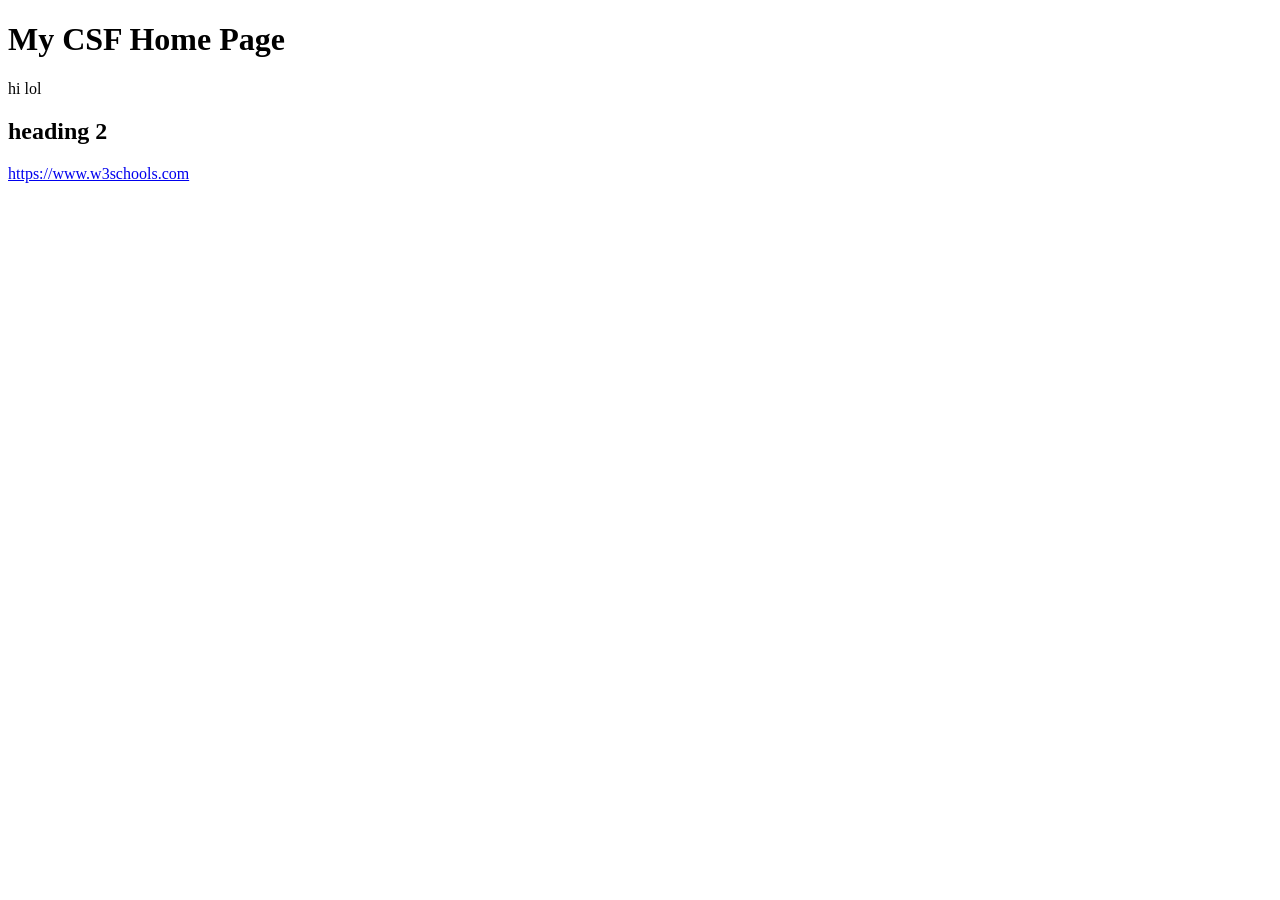
==== index.html @ 06cec26f "test" ====
<!DOCTYPE html>
<html>
  <head>
    <title>My CSF Home Page</title>
  </head>
  <body>

    <h1>My CSF Home Page</h1>
    <p>hi lol</p>
    <h2>heading 2</h2>
    <a href="https://www.w3schools.com">https://www.w3schools.com</a>
</body>
</html>
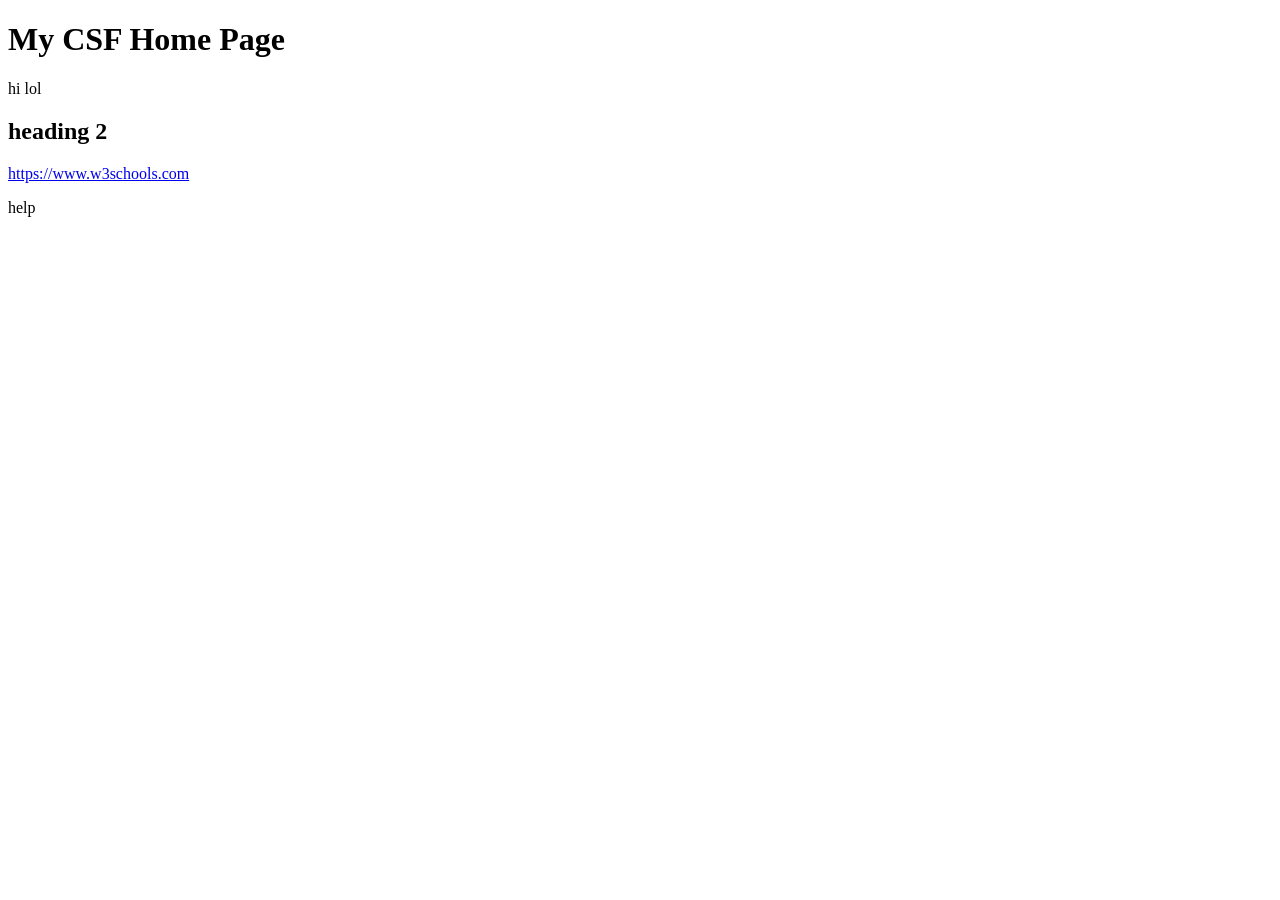
==== commit c884ecb8: "pls work" ====
--- a/index.html
+++ b/index.html
@@ -9,5 +9,6 @@
     <p>hi lol</p>
     <h2>heading 2</h2>
     <a href="https://www.w3schools.com">https://www.w3schools.com</a>
+    <p> help</p>
 </body>
 </html>
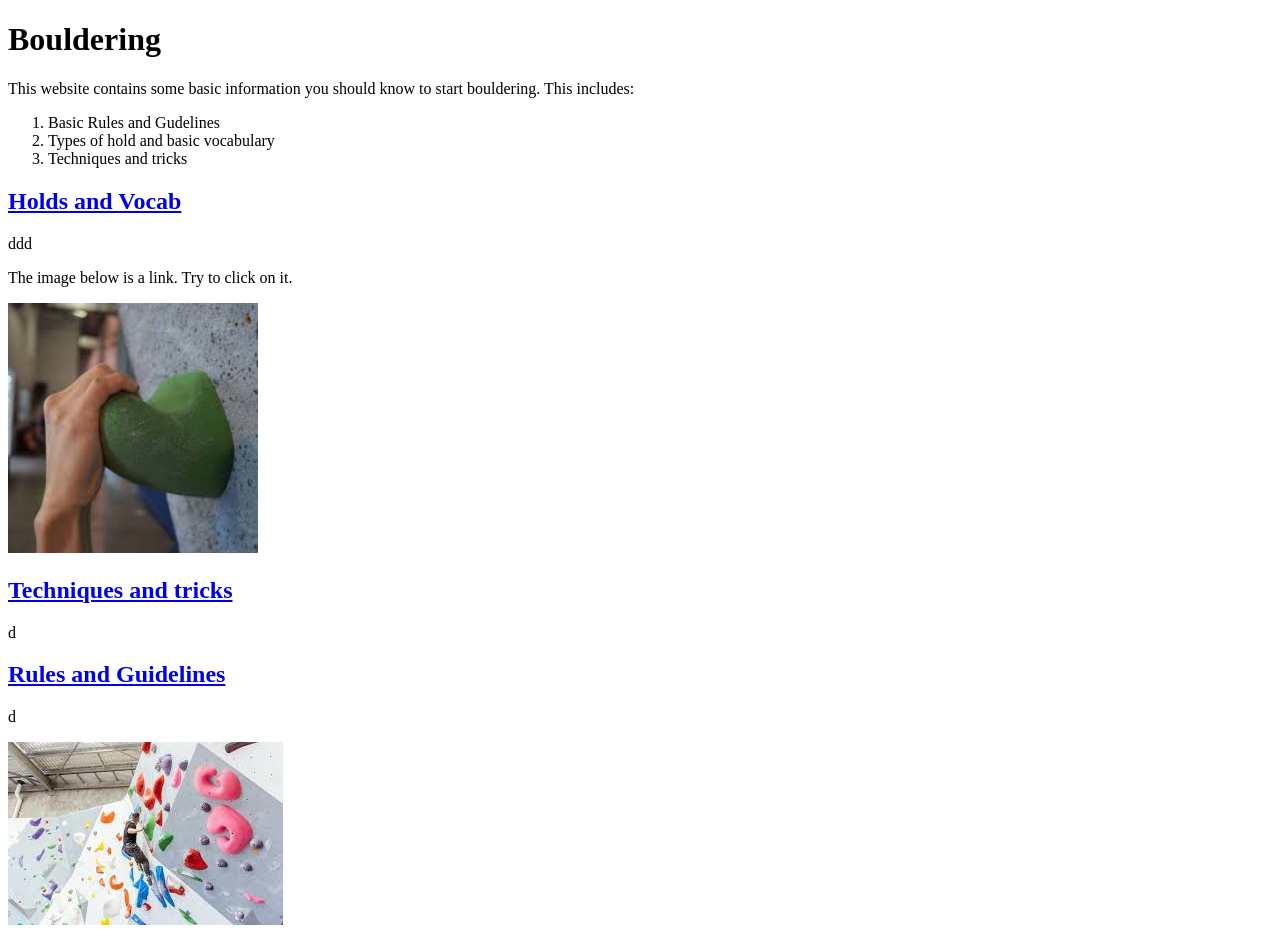
==== commit 266cd7a4: "basic_layout" ====
--- a/index.html
+++ b/index.html
@@ -1,14 +1,41 @@
 <!DOCTYPE html>
 <html>
   <head>
-    <title>My CSF Home Page</title>
+    <title>Bouldering Infographic</title>
   </head>
   <body>
 
-    <h1>My CSF Home Page</h1>
-    <p>hi lol</p>
-    <h2>heading 2</h2>
-    <a href="https://www.w3schools.com">https://www.w3schools.com</a>
-    <p> help</p>
+    <h1>Bouldering</h1>
+    <p>This website contains some basic information you should know to start bouldering. This includes:</p>
+    <ol>
+      <li>Basic Rules and Gudelines</li>
+      <li>Types of hold and basic vocabulary</li>
+      <li>Techniques and tricks</li>
+    </ol>  
+
+
+    <h2>
+      <a href="holds_and_vocab.html">Holds and Vocab</a>
+    </h2>
+    <p>ddd</p>
+    <p>The image below is a link. Try to click on it.</p>
+
+    <a href="holds_and_vocab.html"><img src="image/jug.jpg" alt="Jug picture" style="width:250px;height:250px;"></a>
+
+
+    <h2>
+      <a href="techniques_and_tricks.html">Techniques and tricks</a>
+    </h2>
+    <p>d</p>
+
+
+    <h2>
+      <a href="rules.html">Rules and Guidelines</a>
+    </h2>
+
+    <p>d</p>  
+    <img src="image/bouldering.jpg" alt="Bouldering image" style="width:1024x;height:683;">
+
+    
 </body>
 </html>
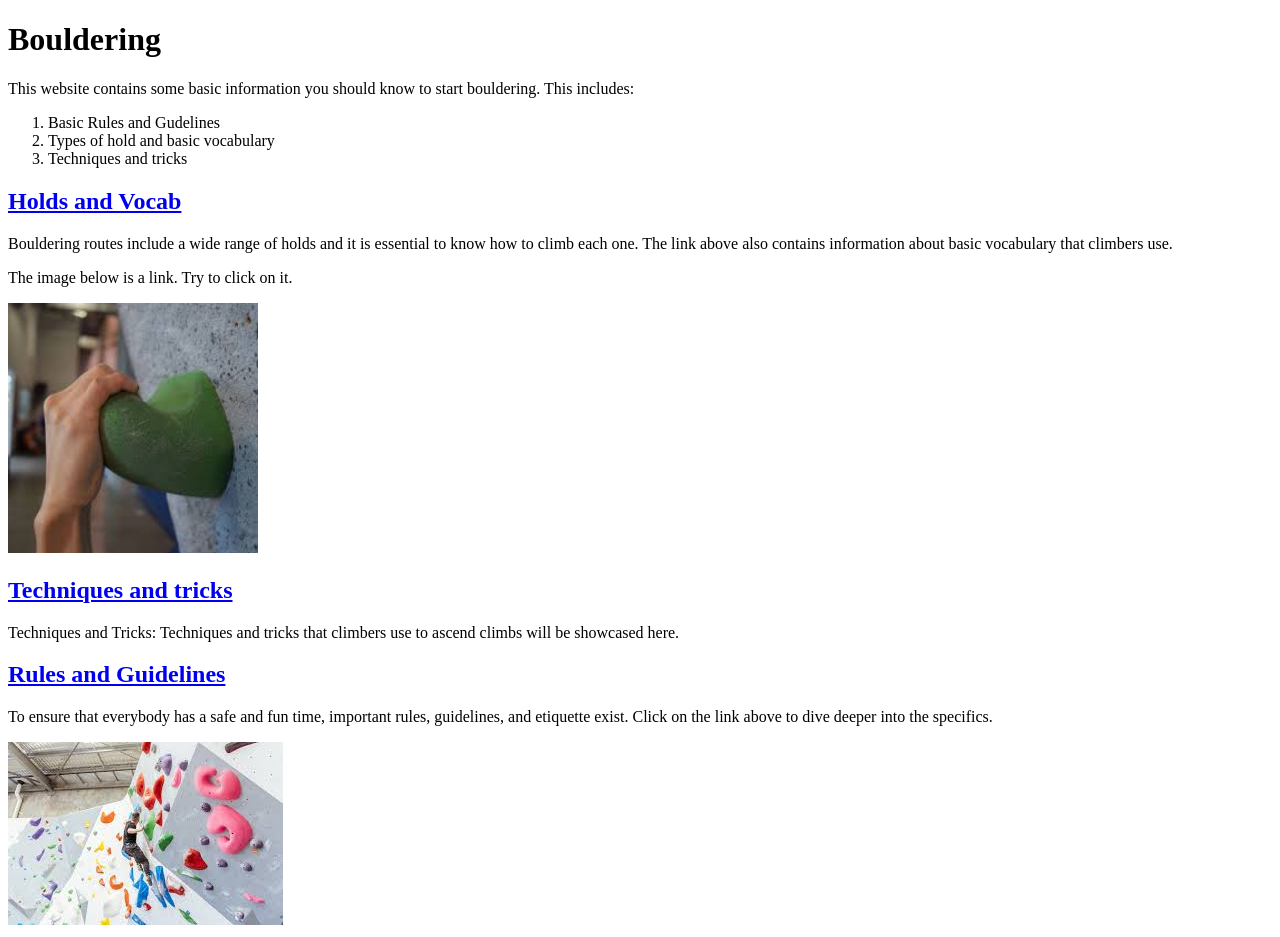
==== commit 01d04c86: "day 2" ====
--- a/index.html
+++ b/index.html
@@ -17,7 +17,8 @@
     <h2>
       <a href="holds_and_vocab.html">Holds and Vocab</a>
     </h2>
-    <p>ddd</p>
+    <p>Bouldering routes include a wide range of holds and it is essential to know how to climb each one.
+       The link above also contains information about basic vocabulary that climbers use.</p>
     <p>The image below is a link. Try to click on it.</p>
 
     <a href="holds_and_vocab.html"><img src="image/jug.jpg" alt="Jug picture" style="width:250px;height:250px;"></a>
@@ -26,14 +27,16 @@
     <h2>
       <a href="techniques_and_tricks.html">Techniques and tricks</a>
     </h2>
-    <p>d</p>
+    <p>Techniques and Tricks:
+Techniques and tricks that climbers use to ascend climbs will be showcased here.
+</p>
 
 
     <h2>
       <a href="rules.html">Rules and Guidelines</a>
     </h2>
 
-    <p>d</p>  
+    <p>To ensure that everybody has a safe and fun time, important rules, guidelines, and etiquette exist. Click on the link above to dive deeper into the specifics.</p>  
     <img src="image/bouldering.jpg" alt="Bouldering image" style="width:1024x;height:683;">
 
     
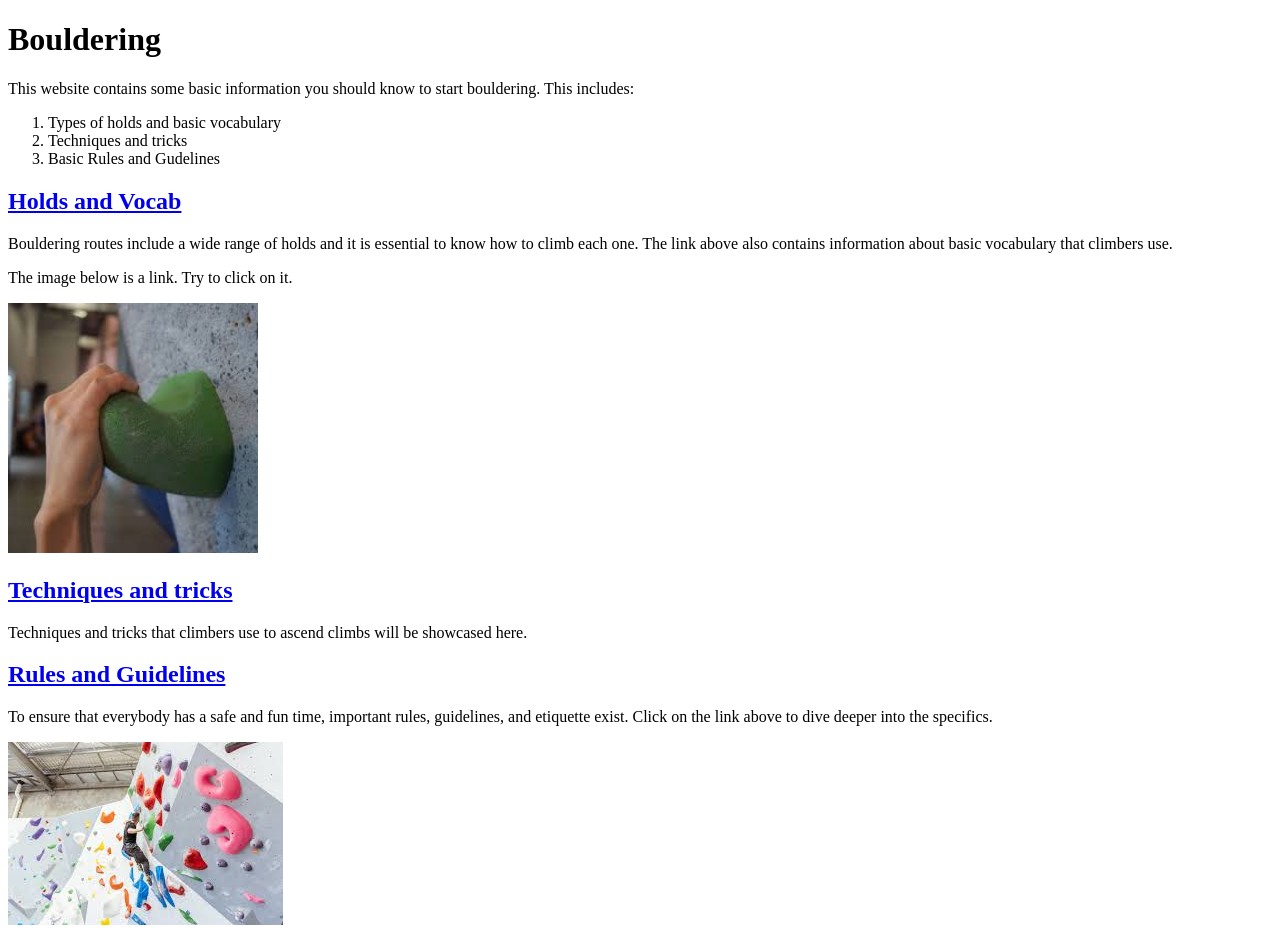
==== commit dd900585: "unstylized finished" ====
--- a/index.html
+++ b/index.html
@@ -8,9 +8,9 @@
     <h1>Bouldering</h1>
     <p>This website contains some basic information you should know to start bouldering. This includes:</p>
     <ol>
+      <li>Types of holds and basic vocabulary</li>
+      <li>Techniques and tricks</li>
       <li>Basic Rules and Gudelines</li>
-      <li>Types of hold and basic vocabulary</li>
-      <li>Techniques and tricks</li>
     </ol>  
 
 
@@ -27,7 +27,7 @@
     <h2>
       <a href="techniques_and_tricks.html">Techniques and tricks</a>
     </h2>
-    <p>Techniques and Tricks:
+    <p>
 Techniques and tricks that climbers use to ascend climbs will be showcased here.
 </p>
 
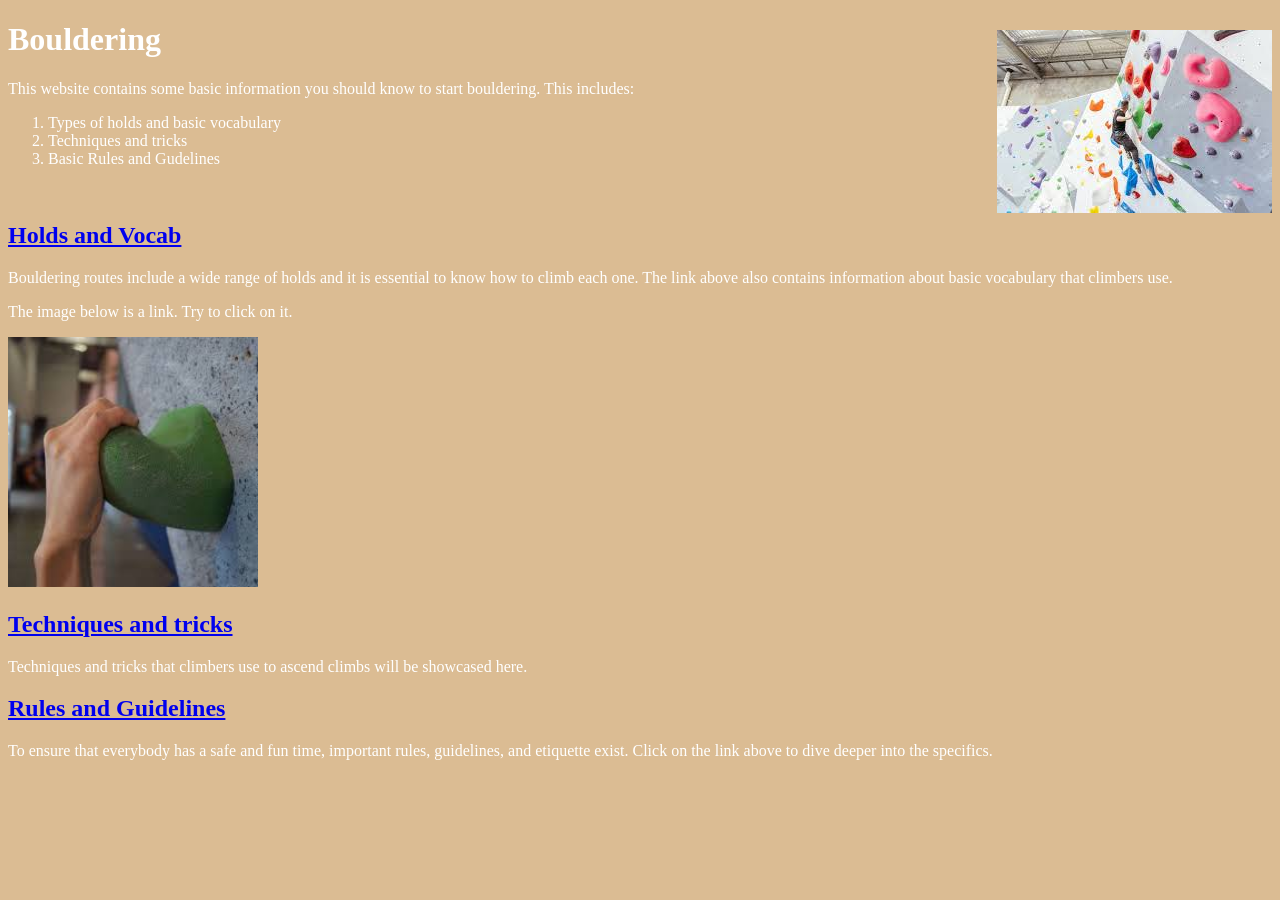
==== commit 7158f3bd: "partial stylized" ====
--- a/index.html
+++ b/index.html
@@ -2,19 +2,21 @@
 <html>
   <head>
     <title>Bouldering Infographic</title>
+    <link rel="stylesheet" href="styles.css">
   </head>
   <body>
 
     <h1>Bouldering</h1>
+    <img src="image/bouldering.jpg" alt="Bouldering image" style="float:right; position: relative; top: -50px;">
     <p>This website contains some basic information you should know to start bouldering. This includes:</p>
-    <ol>
+    <ol class="custom-list">
       <li>Types of holds and basic vocabulary</li>
       <li>Techniques and tricks</li>
       <li>Basic Rules and Gudelines</li>
     </ol>  
 
 
-    <h2>
+    <br><h2>
       <a href="holds_and_vocab.html">Holds and Vocab</a>
     </h2>
     <p>Bouldering routes include a wide range of holds and it is essential to know how to climb each one.
@@ -37,7 +39,6 @@
     </h2>
 
     <p>To ensure that everybody has a safe and fun time, important rules, guidelines, and etiquette exist. Click on the link above to dive deeper into the specifics.</p>  
-    <img src="image/bouldering.jpg" alt="Bouldering image" style="width:1024x;height:683;">
 
     
 </body>
--- a/styles.css
+++ b/styles.css
@@ -0,0 +1,20 @@
+body {
+    background-color:#dbbc93
+}
+h1 {
+    color:white
+}
+p {
+    color:white
+}
+.custom-list li::marker {
+  color: white;
+  font-size: 16px;
+}
+
+.custom-list li {
+  color: white;
+}
+img {
+    
+}
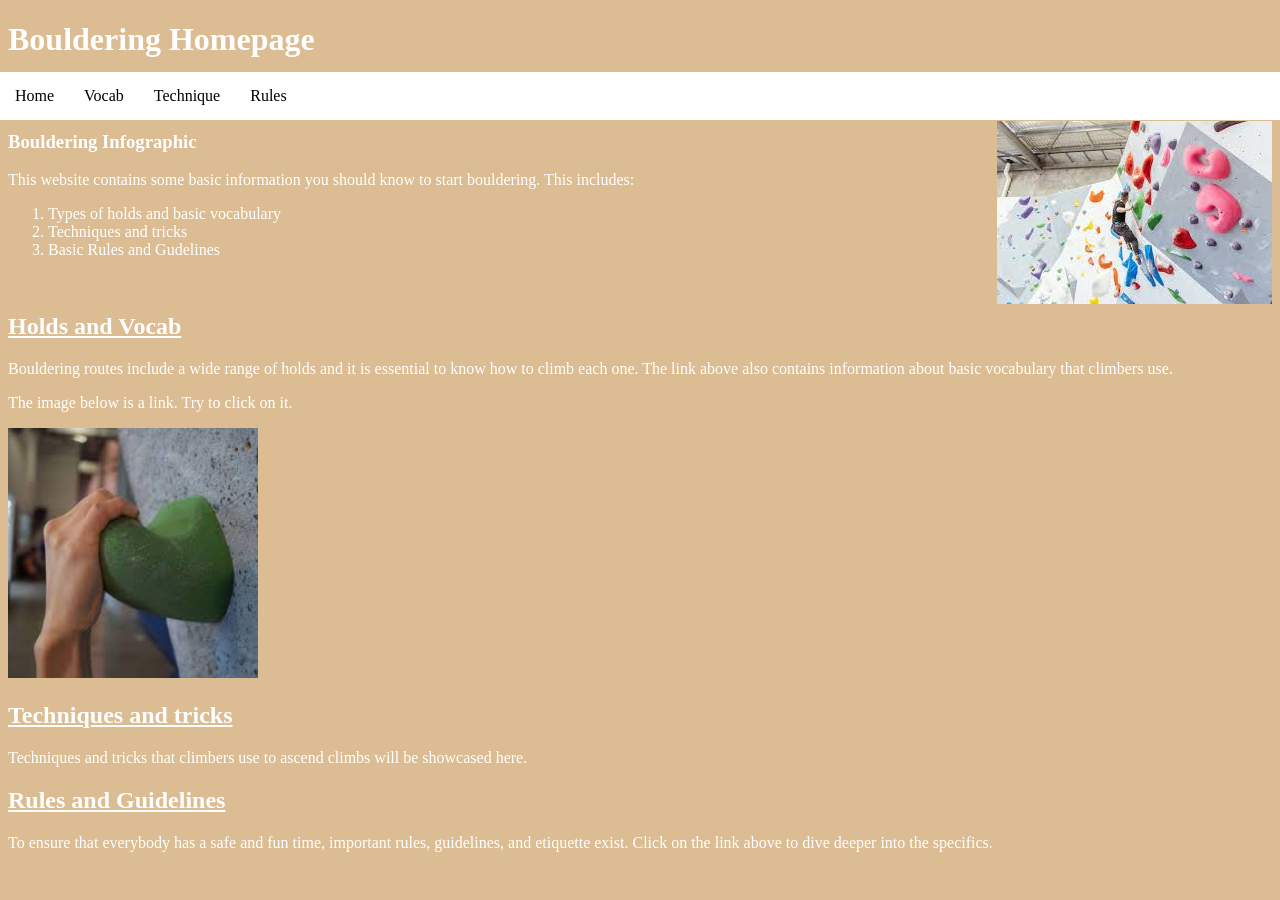
==== commit 3a1132c5: "nav bar done" ====
--- a/index.html
+++ b/index.html
@@ -6,7 +6,17 @@
   </head>
   <body>
 
-    <h1>Bouldering</h1>
+    <h1>Bouldering Homepage</h1>
+
+    <nav class="navbar">
+        <ul>
+          <li><a href="index.html">Home</a></li>
+          <li><a href="holds_and_vocab.html">Vocab</a></li>
+          <li><a href="techniques_and_tricks.html">Technique</a></li>
+          <li><a href="rules.html">Rules</a></li>
+        </ul>
+    </nav>
+    <h3>Bouldering Infographic</h3>
     <img src="image/bouldering.jpg" alt="Bouldering image" style="float:right; position: relative; top: -50px;">
     <p>This website contains some basic information you should know to start bouldering. This includes:</p>
     <ol class="custom-list">
@@ -14,7 +24,6 @@
       <li>Techniques and tricks</li>
       <li>Basic Rules and Gudelines</li>
     </ol>  
-
 
     <br><h2>
       <a href="holds_and_vocab.html">Holds and Vocab</a>
--- a/styles.css
+++ b/styles.css
@@ -17,4 +17,37 @@
 }
 img {
     
+}
+h3 {
+    color:white
+}
+.navbar ul{
+  list-style-type: none;
+  background-color: white;
+  padding: 0px;
+  margin: -8px;
+  overflow: hidden;
+}
+.navbar a{
+  color: rgb(0, 0, 0);
+  text-decoration: none;
+  padding: 15px;
+  display: block;
+  text-align: center;
+}
+.navbar a:hover{
+  background-color: rgba(204, 204, 204, 0.856);
+}
+.navbar li{
+  float: left;
+}
+h2{
+  color: white;
+}
+table, th, td{
+  color: white;
+  border-collapse: collapse;
+}
+a{
+  color: white
 }
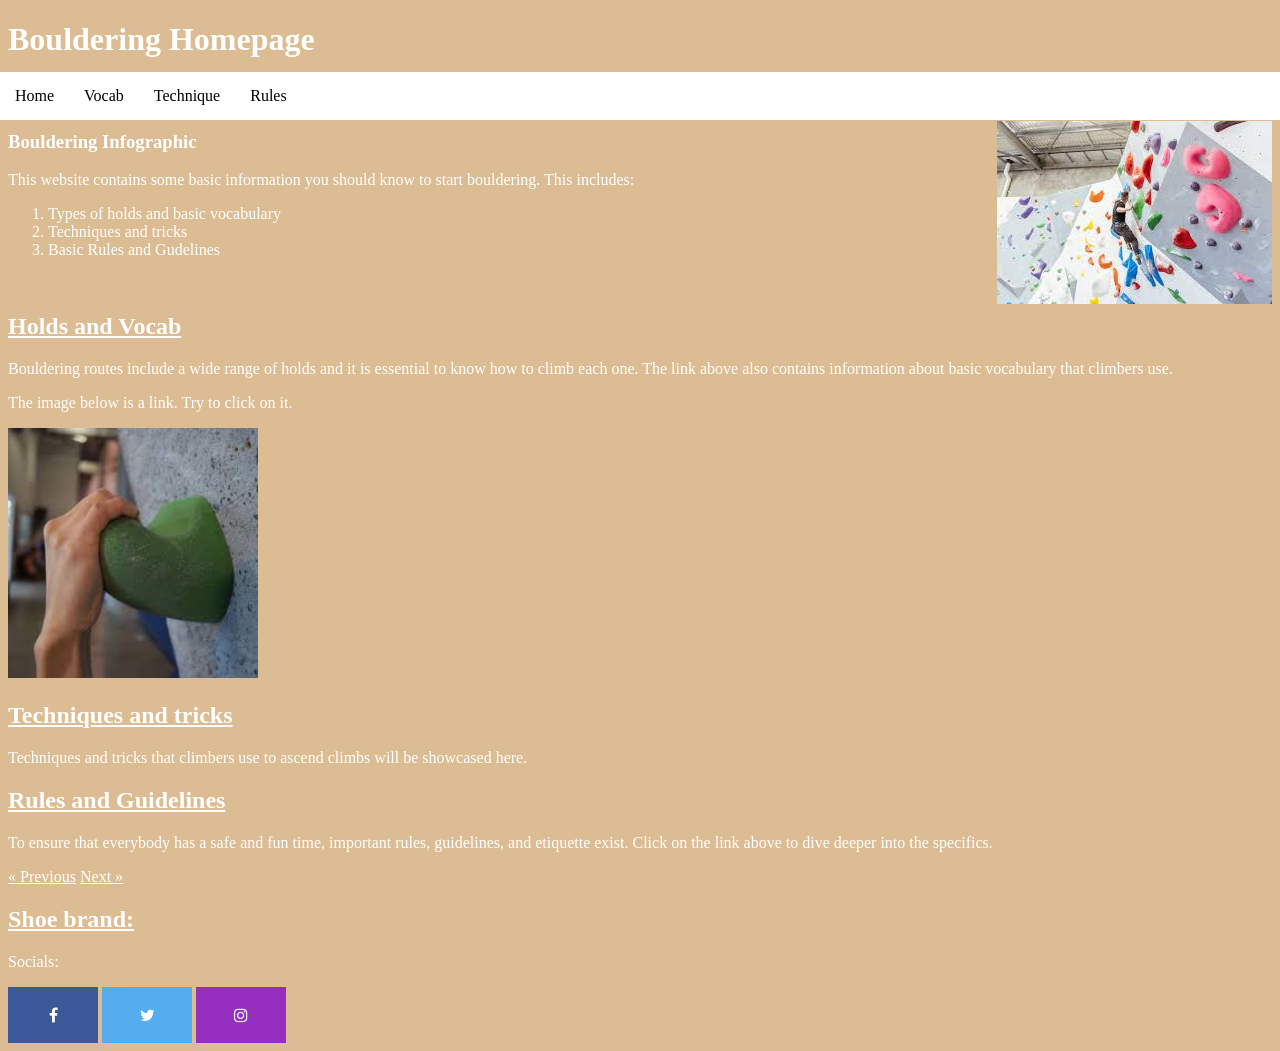
==== commit 05bad558: "java features done" ====
--- a/index.html
+++ b/index.html
@@ -5,7 +5,6 @@
     <link rel="stylesheet" href="styles.css">
   </head>
   <body>
-
     <h1>Bouldering Homepage</h1>
 
     <nav class="navbar">
@@ -49,6 +48,16 @@
 
     <p>To ensure that everybody has a safe and fun time, important rules, guidelines, and etiquette exist. Click on the link above to dive deeper into the specifics.</p>  
 
+    <link rel="stylesheet" href="https://cdnjs.cloudflare.com/ajax/libs/font-awesome/4.7.0/css/font-awesome.min.css">
     
+    <a href="rules.html" class="previous">&laquo; Previous</a>
+<a href="holds_and_vocab.html" class="next">Next &raquo;</a>
+<link rel="stylesheet" href="https://cdnjs.cloudflare.com/ajax/libs/font-awesome/4.7.0/css/font-awesome.min.css">
+<h2><a href="shoes.html">Shoe brand:</a></h2>
+<p>Socials:</p>
+<a href="#" class="fa fa-facebook"></a>
+<a href="#" class="fa fa-twitter"></a>
+<a href="#" class="fa fa-instagram"></a>
+
 </body>
 </html>
--- a/styles.css
+++ b/styles.css
@@ -14,9 +14,6 @@
 
 .custom-list li {
   color: white;
-}
-img {
-    
 }
 h3 {
     color:white
@@ -48,6 +45,62 @@
   color: white;
   border-collapse: collapse;
 }
+
 a{
   color: white
+}
+.container {
+  display: grid;
+  grid-template-columns: auto auto auto;
+  background-color: #dbbc93;
+  padding: 10px;
+}
+.container div {
+  background-color: #dbbc93;
+  
+  padding: 10px;
+  font-size: 30px;
+  text-align: center;
+  a {
+  text-decoration: none;
+  display: inline-block;
+  padding: 8px 16px;
+}
+
+.previous {
+  background-color: #f1f1f1;
+  color: black;
+}
+
+.next {
+  background-color: #04AA6D;
+  color: white;
+}
+
+}
+
+.fa {
+  padding: 20px;
+  font-size: 30px;
+  width: 50px;
+  text-align: center;
+  text-decoration: none;
+}
+
+.fa:hover {
+  opacity: 0.7;
+}
+.fa-facebook {
+  background: #3B5998;
+  color: white;
+}
+
+
+.fa-twitter {
+  background: #55ACEE;
+  color: white;
+}
+
+.fa-instagram {
+  background: #962fbf;
 }
